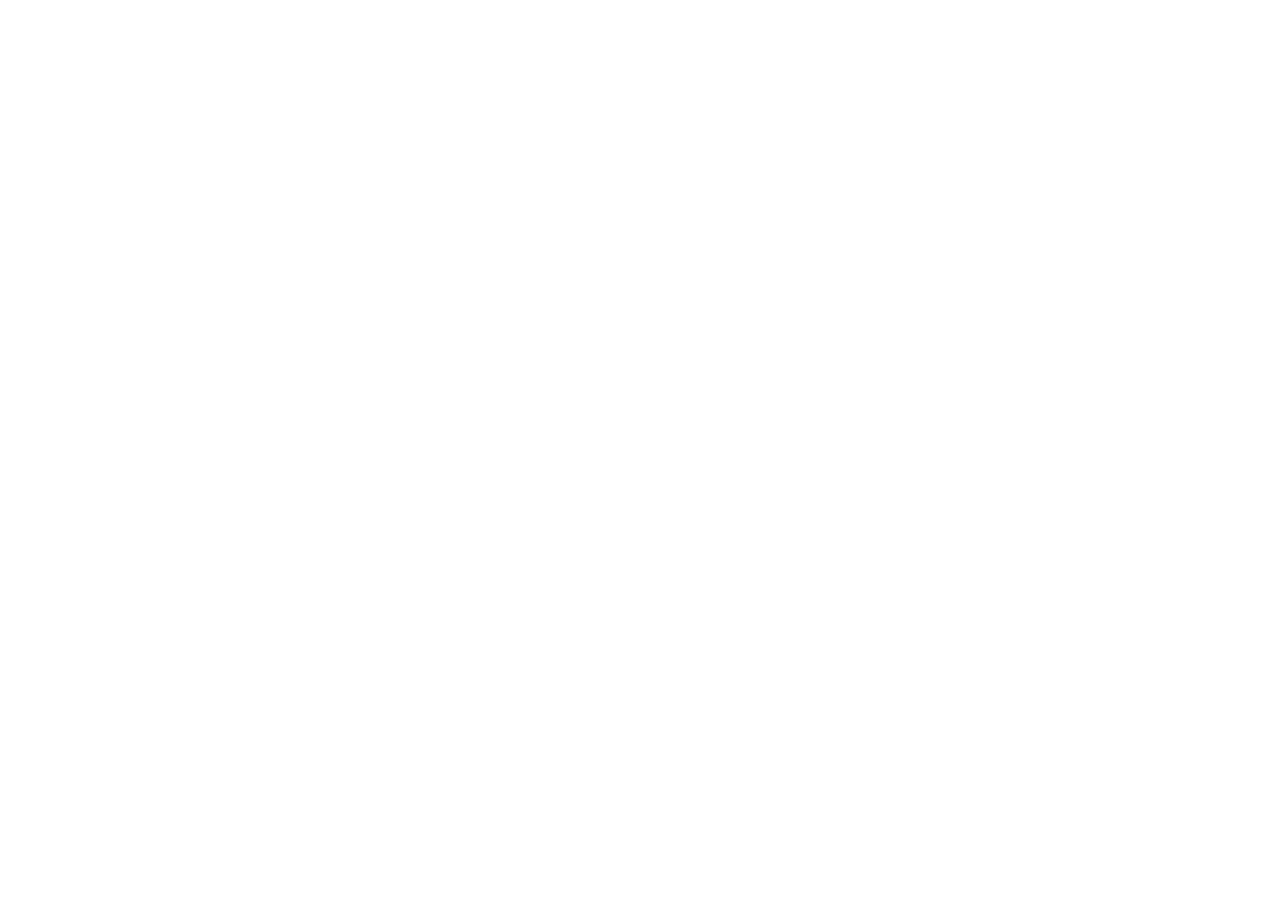
==== force.html @ 750581aa "Testing files" ====
<!DOCTYPE html>
<meta charset="utf-8">
<script src="http://d3js.org/d3.v3.js"></script>
<style>

path.link {
  fill: none;
  stroke: #666;
  stroke-width: 1.5px;
}

circle {
  fill: #ccc;
  stroke: #fff;
  stroke-width: 1.5px;
}

text {
  fill: #000;
  font: 10px sans-serif;
  pointer-events: none;
}

</style>
<body>
<script>

// get the data
d3.csv("./data/edgelist.csv", function(error, links) {

var nodes = {};

// Compute the distinct nodes from the links.
links.forEach(function(link) {
    link.source = nodes[link.source] || 
        (nodes[link.source] = {name: link.source});
    link.target = nodes[link.target] || 
        (nodes[link.target] = {name: link.target});
    // link.value = +link.value;
});

var width = 1200,
    height = 800;

var force = d3.layout.force()
    .nodes(d3.values(nodes))
    .links(links)
    .size([width, height])
    .linkDistance(190)
    .charge(-900)
    .on("tick", tick)
    .start();

var svg = d3.select("body").append("svg")
    .attr("width", width)
    .attr("height", height);

// build the arrow.
svg.append("svg:defs").selectAll("marker")
    .data(["end"])      // Different link/path types can be defined here
  .enter().append("svg:marker")    // This section adds in the arrows
    .attr("id", String)
    .attr("viewBox", "0 -5 10 10")
    .attr("refX", 15)
    .attr("refY", -1.5)
    .attr("markerWidth", 6)
    .attr("markerHeight", 6)
    .attr("orient", "auto")
  .append("svg:path")
    .attr("d", "M0,-5L10,0L0,5");

// add the links and the arrows
var path = svg.append("svg:g").selectAll("path")
    .data(force.links())
  .enter().append("svg:path")
//    .attr("class", function(d) { return "link " + d.type; })
    .attr("class", "link")
    .attr("marker-end", "url(#end)");

// define the nodes
var node = svg.selectAll(".node")
    .data(force.nodes())
  .enter().append("g")
    .attr("class", "node")
    .call(force.drag);

// add the nodes
node.append("circle")
    .attr("r", 5);

// add the text 
node.append("text")
    .attr("x", 12)
    .attr("dy", ".35em")
    .text(function(d) { return d.name; });

// add the curvy lines
function tick() {
    path.attr("d", function(d) {
        var dx = d.target.x - d.source.x,
            dy = d.target.y - d.source.y,
            dr = Math.sqrt(dx * dx + dy * dy);
        return "M" + 
            d.source.x + "," + 
            d.source.y + "A" + 
            dr + "," + dr + " 0 0,1 " + 
            d.target.x + "," + 
            d.target.y;
    });

    node
        .attr("transform", function(d) { 
  	    return "translate(" + d.x + "," + d.y + ")"; });
}

});

</script>
</body>
</html>
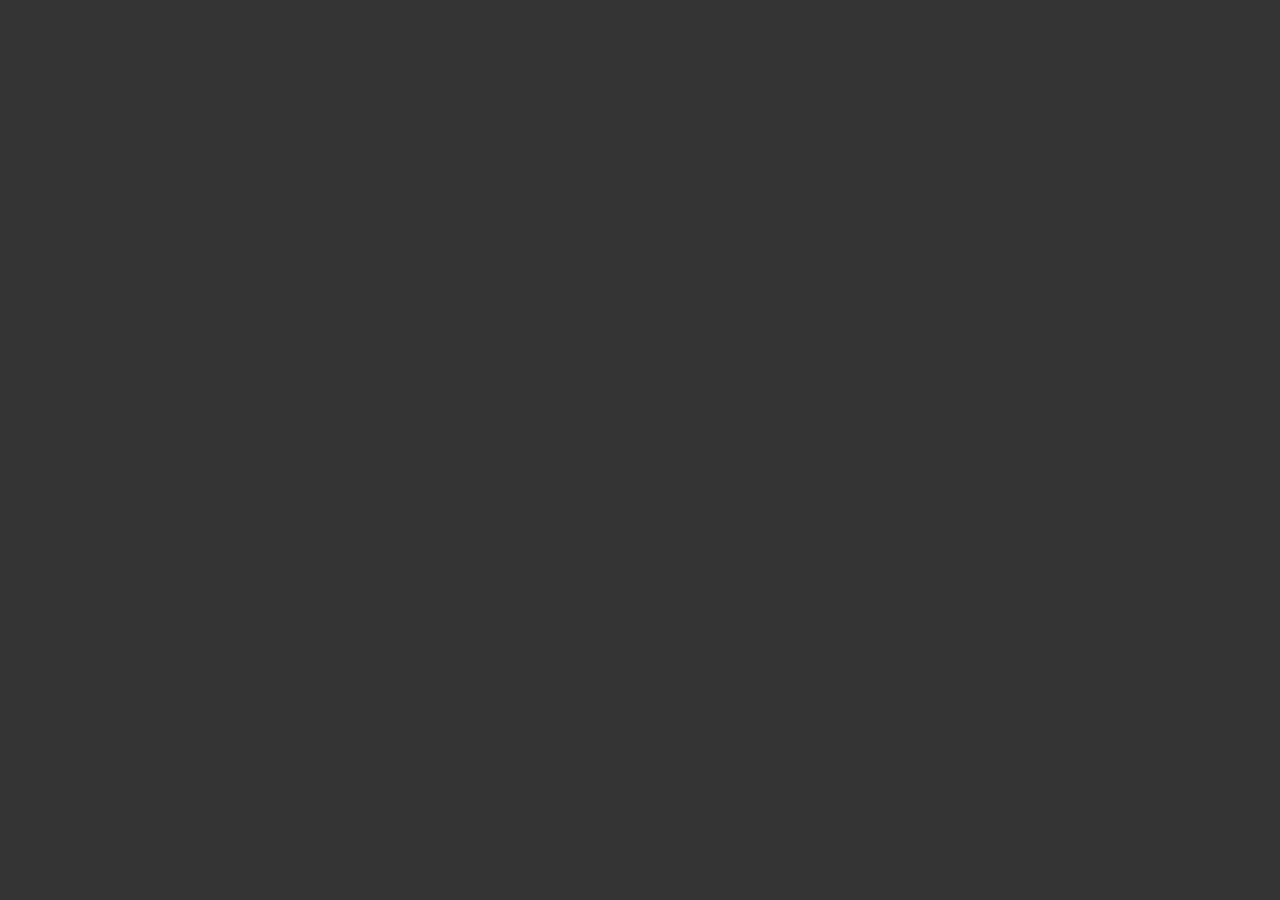
==== commit 24bbccd6: "Adding updated data for segment 1" ====
--- a/force.html
+++ b/force.html
@@ -2,21 +2,23 @@
 <meta charset="utf-8">
 <script src="http://d3js.org/d3.v3.js"></script>
 <style>
-
+html {
+  background: #333;
+}
 path.link {
   fill: none;
-  stroke: #666;
+  stroke: #6fb07f;
   stroke-width: 1.5px;
 }
 
 circle {
-  fill: #ccc;
+  fill: #666;
   stroke: #fff;
-  stroke-width: 1.5px;
+  stroke-width: .5px;
 }
 
 text {
-  fill: #000;
+  fill: #fff;
   font: 10px sans-serif;
   pointer-events: none;
 }
@@ -39,14 +41,14 @@
     // link.value = +link.value;
 });
 
-var width = 1200,
-    height = 800;
+var width = window.innerWidth,
+    height = window.innerHeight;
 
 var force = d3.layout.force()
     .nodes(d3.values(nodes))
     .links(links)
     .size([width, height])
-    .linkDistance(190)
+    .linkDistance(200)
     .charge(-900)
     .on("tick", tick)
     .start();
@@ -56,18 +58,18 @@
     .attr("height", height);
 
 // build the arrow.
-svg.append("svg:defs").selectAll("marker")
-    .data(["end"])      // Different link/path types can be defined here
-  .enter().append("svg:marker")    // This section adds in the arrows
-    .attr("id", String)
-    .attr("viewBox", "0 -5 10 10")
-    .attr("refX", 15)
-    .attr("refY", -1.5)
-    .attr("markerWidth", 6)
-    .attr("markerHeight", 6)
-    .attr("orient", "auto")
-  .append("svg:path")
-    .attr("d", "M0,-5L10,0L0,5");
+// svg.append("svg:defs").selectAll("marker")
+//     .data(["end"])      // Different link/path types can be defined here
+//   .enter().append("svg:marker")    // This section adds in the arrows
+//     .attr("id", String)
+//     .attr("viewBox", "0 -5 10 10")
+//     .attr("refX", 15)
+//     .attr("refY", -1.5)
+//     .attr("markerWidth", 6)
+//     .attr("markerHeight", 6)
+//     .attr("orient", "auto")
+//   .append("svg:path")
+//     .attr("d", "M0,-5L10,0L0,5");
 
 // add the links and the arrows
 var path = svg.append("svg:g").selectAll("path")
